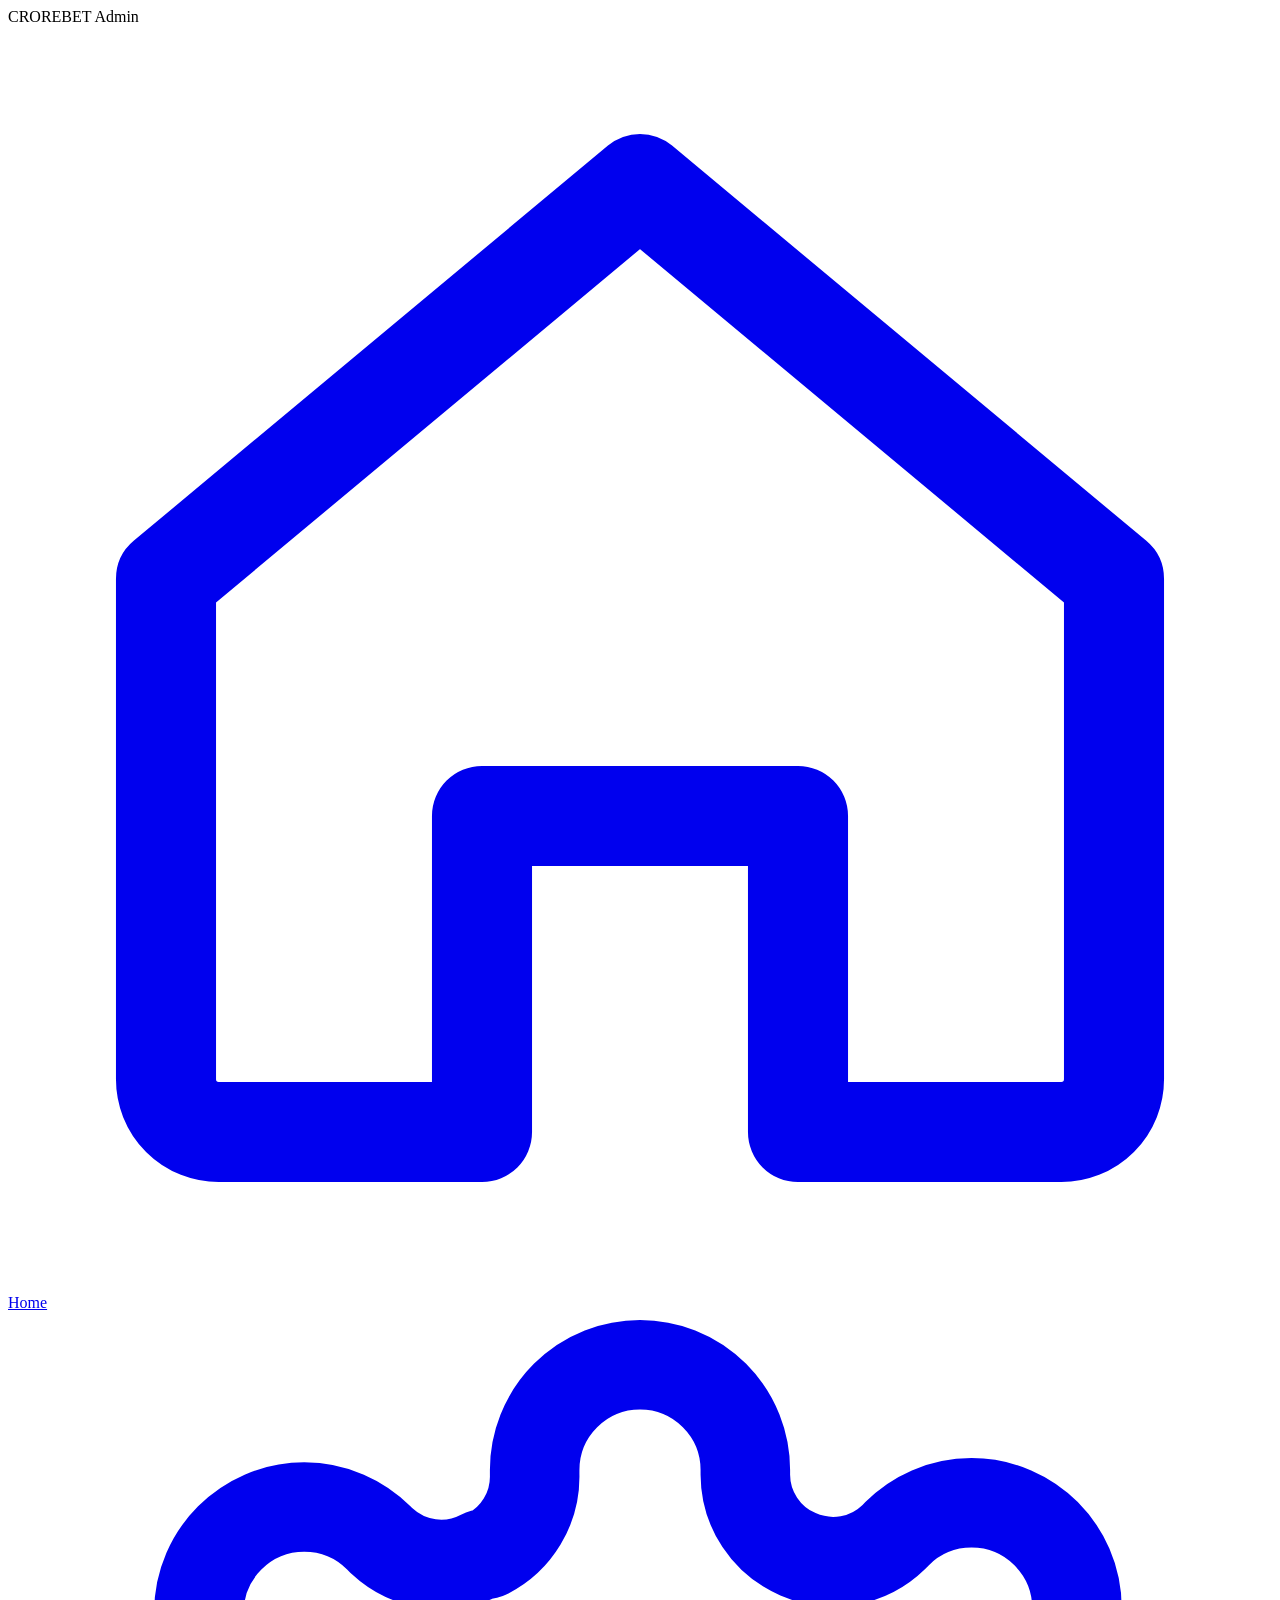
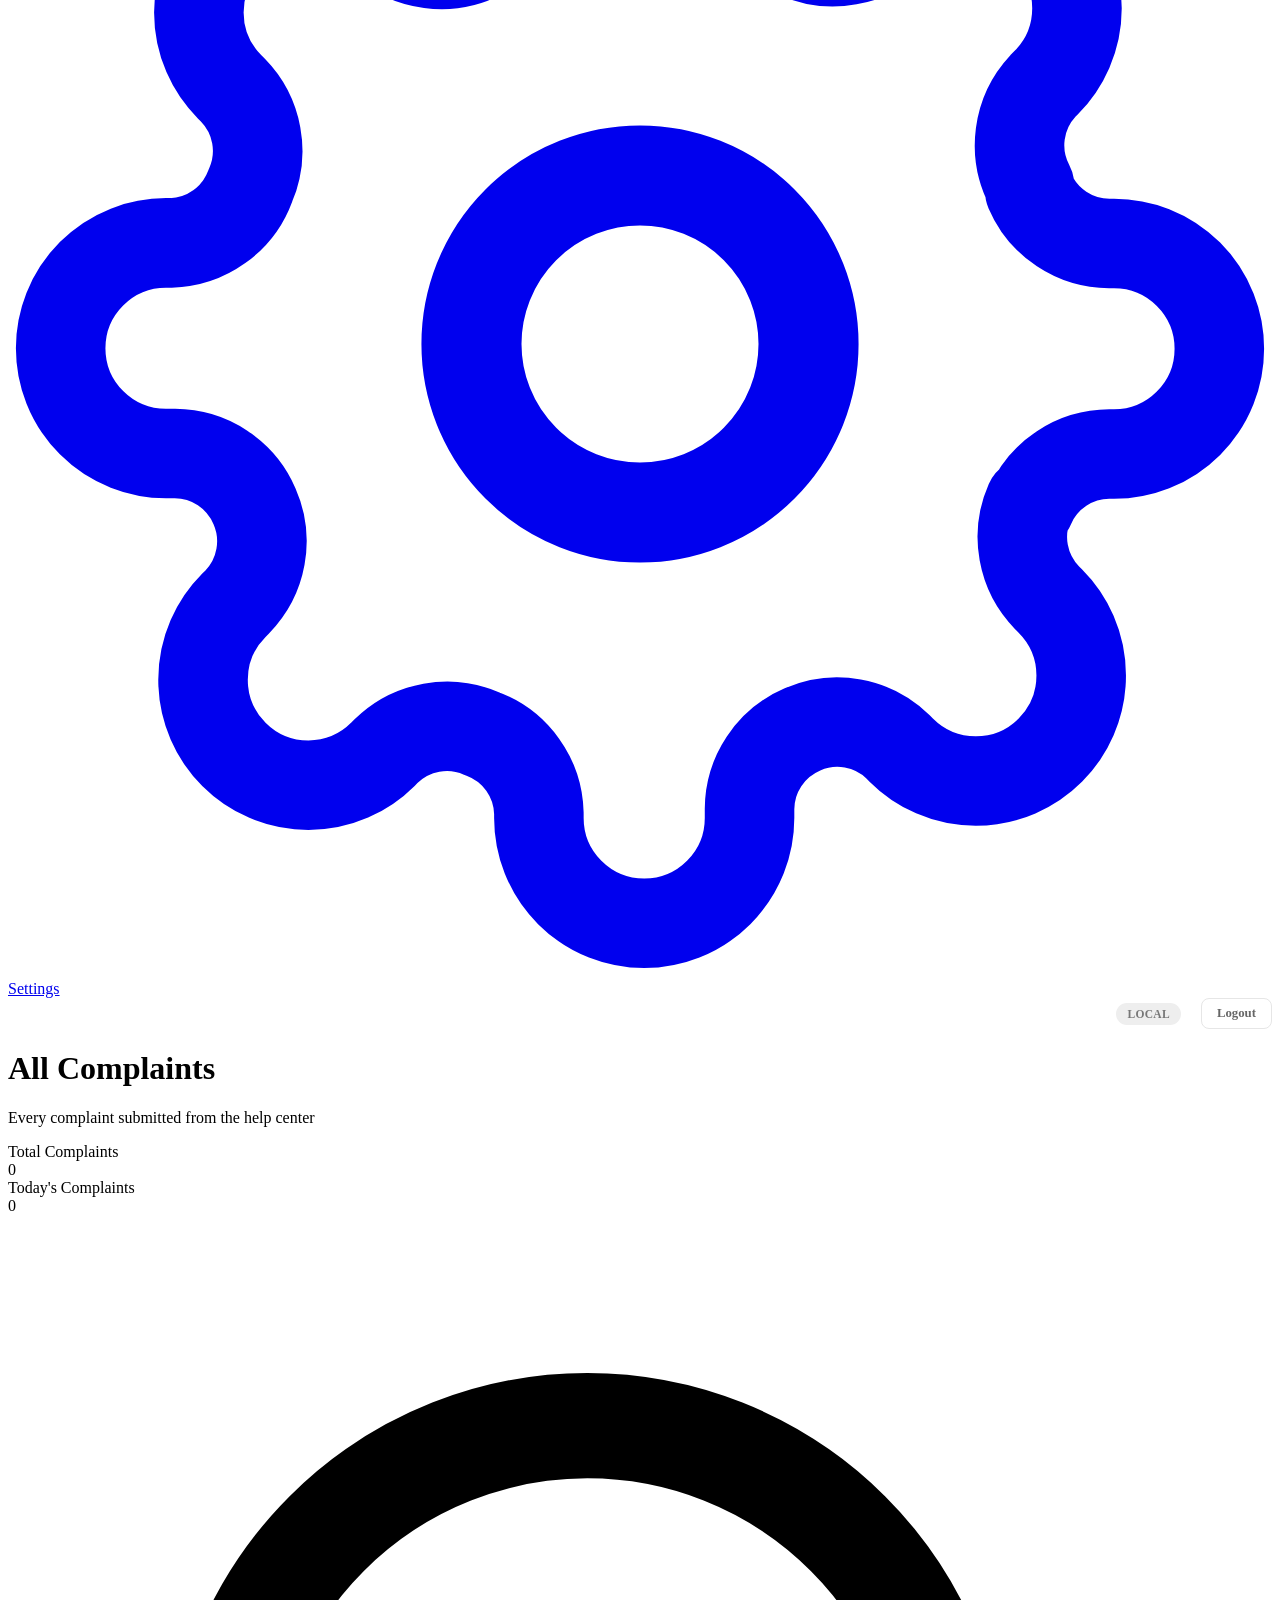
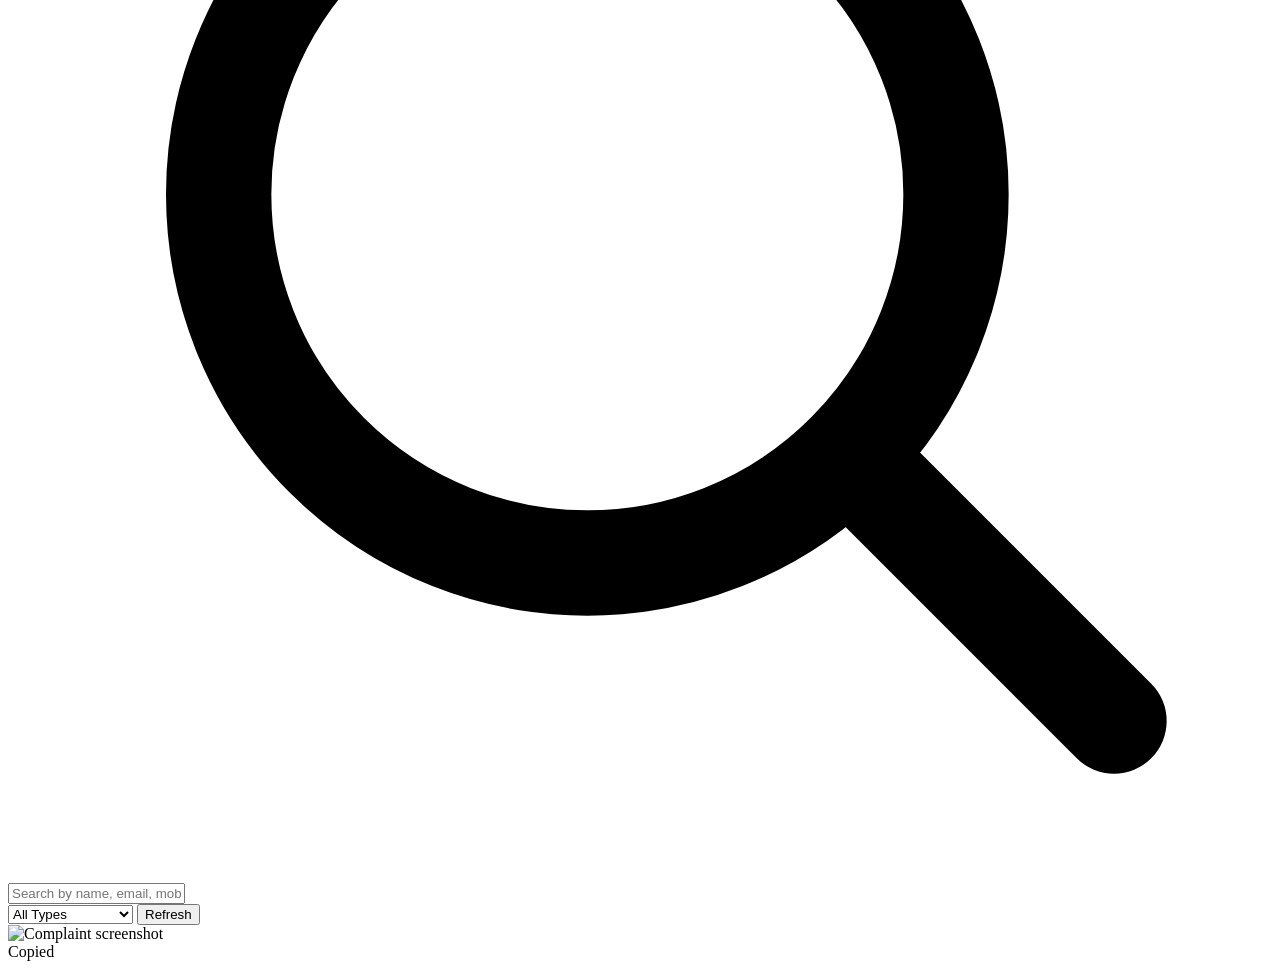
==== Crorebet-main/admin/index.html @ af6117bf "Add files via upload" ====
<!DOCTYPE html>
<html lang="en">
<head>
<meta charset="UTF-8">
<meta name="viewport" content="width=device-width, initial-scale=1.0">
<title>Admin — Complaints | CROREBET</title>

<link rel="icon" type="image/x-icon" href="../favicon/favicon.ico">
<link rel="icon" type="image/png" sizes="32x32" href="../favicon/favicon-32.png">
<meta name="theme-color" content="#FFA500">

<link rel="stylesheet" href="../css/style.css">

<style>
    /* ---------- Auth gate ---------- */
    .auth-gate {
        position: fixed;
        inset: 0;
        background: #f7f7f8;
        display: none;
        align-items: center;
        justify-content: center;
        padding: 30px;
        z-index: 900;
        text-align: center;
    }

    .auth-gate.show { display: flex; }

    .auth-gate .gate-inner {
        max-width: 380px;
    }

    .auth-gate .gate-spinner {
        width: 34px;
        height: 34px;
        margin: 0 auto 18px;
        border: 3px solid #ffe3b8;
        border-top-color: #FFA500;
        border-radius: 50%;
        animation: gspin 0.8s linear infinite;
    }

    @keyframes gspin { to { transform: rotate(360deg); } }

    .auth-gate h2 {
        font-size: 1.05rem;
        font-weight: 700;
        color: #333;
        margin-bottom: 8px;
    }

    .auth-gate p {
        font-size: 0.88rem;
        color: #999;
        line-height: 1.6;
        margin-bottom: 20px;
    }

    .gate-btn {
        display: inline-block;
        background: #FFA500;
        color: #000;
        text-decoration: none;
        font-weight: 700;
        font-size: 0.9rem;
        padding: 12px 28px;
        border-radius: 9px;
        border: none;
        font-family: inherit;
        cursor: pointer;
    }

    .gate-btn:hover { background: #e69300; }

    /* ---------- Topbar user + mode ---------- */
    .admin-topbar {
        display: flex;
        align-items: center;
        justify-content: flex-end;
        gap: 10px;
        margin-bottom: 14px;
    }

    .mode-badge {
        font-size: 0.72rem;
        font-weight: 700;
        padding: 5px 11px;
        border-radius: 20px;
        letter-spacing: 0.3px;
        text-transform: uppercase;
        background: #eee;
        color: #777;
    }

    .mode-badge.firestore { background: #e8f5e9; color: #2e7d32; }
    .mode-badge.local { background: #fff3e0; color: #b26a00; }

    .admin-user {
        font-size: 0.8rem;
        color: #999;
        max-width: 200px;
        overflow: hidden;
        text-overflow: ellipsis;
        white-space: nowrap;
    }

    .btn-logout {
        border: 1px solid #e6e6e6;
        background: #fff;
        color: #666;
        font-size: 0.8rem;
        font-weight: 650;
        font-family: inherit;
        padding: 7px 15px;
        border-radius: 8px;
        cursor: pointer;
        transition: border-color .18s ease, color .18s ease;
    }

    .btn-logout:hover { border-color: #f0d0d0; color: #d94b4b; }

    .loading-row {
        text-align: center;
        padding: 50px 20px;
        color: #aaa;
        font-size: 0.9rem;
    }

    .loading-row .lr-spin {
        width: 26px;
        height: 26px;
        margin: 0 auto 14px;
        border: 3px solid #f0f0f0;
        border-top-color: #FFA500;
        border-radius: 50%;
        animation: gspin .8s linear infinite;
    }
</style>
</head>
<body class="admin-body">

  <!-- AUTH GATE (Firebase mode only) -->
  <div class="auth-gate" id="authGate">
      <div class="gate-inner">
          <div class="gate-spinner" id="gateSpinner"></div>
          <h2 id="gateTitle">Checking access...</h2>
          <p id="gateText">Please wait while we verify your admin session.</p>
          <a href="login.html" class="gate-btn" id="gateBtn" style="display:none;">Go to Login</a>
      </div>
  </div>

  <!-- ADMIN NAV -->
  <nav class="admin-nav">
    <div class="admin-brand">CRORE<span>BET</span> Admin</div>

    <a href="index.html" class="active">
      <svg viewBox="0 0 24 24" fill="none" xmlns="http://www.w3.org/2000/svg">
        <path d="M3 10.5L12 3l9 7.5V20a1 1 0 0 1-1 1h-5v-6H9v6H4a1 1 0 0 1-1-1v-9.5z" stroke="currentColor" stroke-width="1.9" stroke-linejoin="round"/>
      </svg>
      Home
    </a>

    <a href="settings.html">
      <svg viewBox="0 0 24 24" fill="none" xmlns="http://www.w3.org/2000/svg">
        <circle cx="12" cy="12" r="3.2" stroke="currentColor" stroke-width="1.9"/>
        <path d="M19.4 15a1.65 1.65 0 0 0 .33 1.82l.06.06a2 2 0 1 1-2.83 2.83l-.06-.06a1.65 1.65 0 0 0-1.82-.33 1.65 1.65 0 0 0-1 1.51V21a2 2 0 1 1-4 0v-.09A1.65 1.65 0 0 0 9 19.4a1.65 1.65 0 0 0-1.82.33l-.06.06a2 2 0 1 1-2.83-2.83l.06-.06a1.65 1.65 0 0 0 .33-1.82 1.65 1.65 0 0 0-1.51-1H3a2 2 0 1 1 0-4h.09A1.65 1.65 0 0 0 4.6 9a1.65 1.65 0 0 0-.33-1.82l-.06-.06a2 2 0 1 1 2.83-2.83l.06.06A1.65 1.65 0 0 0 9 4.6h.09A1.65 1.65 0 0 0 10 3.09V3a2 2 0 1 1 4 0v.09a1.65 1.65 0 0 0 1 1.51 1.65 1.65 0 0 0 1.82-.33l.06-.06a2 2 0 1 1 2.83 2.83l-.06.06A1.65 1.65 0 0 0 19.4 9v.09a1.65 1.65 0 0 0 1.51 1H21a2 2 0 1 1 0 4h-.09a1.65 1.65 0 0 0-1.51 1z" stroke="currentColor" stroke-width="1.7" stroke-linejoin="round"/>
      </svg>
      Settings
    </a>
  </nav>

  <!-- MAIN -->
  <main class="admin-main">

    <div class="admin-topbar" id="topbar" style="display:none;">
        <span class="mode-badge" id="modeBadge">LOCAL</span>
        <span class="admin-user" id="adminUser"></span>
        <button class="btn-logout" id="logoutBtn">Logout</button>
    </div>

    <div class="admin-head">
      <div>
        <h1>All Complaints</h1>
        <p>Every complaint submitted from the help center</p>
      </div>
    </div>

    <!-- STATS -->
    <div class="stat-row">
      <div class="stat-card accent">
        <div class="stat-label">Total Complaints</div>
        <div class="stat-value" id="statTotal">0</div>
      </div>
      <div class="stat-card">
        <div class="stat-label">Today's Complaints</div>
        <div class="stat-value" id="statToday">0</div>
      </div>
    </div>

    <!-- TOOLBAR -->
    <div class="admin-toolbar">
      <div class="admin-search">
        <svg class="s-icon" viewBox="0 0 24 24" fill="none" xmlns="http://www.w3.org/2000/svg">
          <circle cx="11" cy="11" r="7" stroke="currentColor" stroke-width="2"/>
          <path d="M16.5 16.5L21 21" stroke="currentColor" stroke-width="2" stroke-linecap="round"/>
        </svg>
        <input type="text" id="searchInput" placeholder="Search by name, email, mobile, code or REF...">
      </div>

      <select class="admin-filter" id="typeFilter">
        <option value="">All Types</option>
        <option value="Deposit">Deposit</option>
        <option value="Withdrawal">Withdrawal</option>
        <option value="Email Verification">Email Verification</option>
      </select>

      <button class="btn-ghost" id="refreshBtn">Refresh</button>
    </div>

    <!-- LIST -->
    <div class="complaint-list" id="complaintList"></div>

    <!-- EMPTY STATE -->
    <div class="empty-state" id="emptyState" style="display:none;">
      <div class="es-icon">
        <svg width="26" height="26" viewBox="0 0 24 24" fill="none" xmlns="http://www.w3.org/2000/svg">
          <path d="M4 7h16v13H4z" stroke="currentColor" stroke-width="1.8" stroke-linejoin="round"/>
          <path d="M4 7l8 6 8-6" stroke="currentColor" stroke-width="1.8" stroke-linejoin="round"/>
        </svg>
      </div>
      <h3 id="emptyTitle">No complaints yet</h3>
      <p id="emptyText">When a user submits a complaint from the help center, it will appear here with all details.</p>
    </div>

  </main>

  <!-- LIGHTBOX -->
  <div class="lightbox" id="lightbox">
    <img src="" alt="Complaint screenshot" id="lightboxImg">
  </div>

  <!-- TOAST -->
  <div class="admin-toast" id="toast">Copied</div>

  <!-- Firebase SDK -->
  <script src="https://www.gstatic.com/firebasejs/8.10.1/firebase-app.js"></script>
  <script src="https://www.gstatic.com/firebasejs/8.10.1/firebase-firestore.js"></script>
  <script src="https://www.gstatic.com/firebasejs/8.10.1/firebase-auth.js"></script>

  <script src="../js/firebase-config.js"></script>
  <script src="../js/firebase-init.js"></script>
  <script src="../js/complaints-store.js"></script>

  <script>
    (function () {
      var listEl = document.getElementById('complaintList');
      var emptyEl = document.getElementById('emptyState');
      var emptyTitle = document.getElementById('emptyTitle');
      var emptyText = document.getElementById('emptyText');
      var searchInput = document.getElementById('searchInput');
      var typeFilter = document.getElementById('typeFilter');
      var statTotal = document.getElementById('statTotal');
      var statToday = document.getElementById('statToday');
      var lightbox = document.getElementById('lightbox');
      var lightboxImg = document.getElementById('lightboxImg');
      var toast = document.getElementById('toast');
      var authGate = document.getElementById('authGate');
      var gateTitle = document.getElementById('gateTitle');
      var gateText = document.getElementById('gateText');
      var gateBtn = document.getElementById('gateBtn');
      var gateSpinner = document.getElementById('gateSpinner');
      var topbar = document.getElementById('topbar');
      var modeBadge = document.getElementById('modeBadge');
      var adminUser = document.getElementById('adminUser');
      var logoutBtn = document.getElementById('logoutBtn');

      var all = [];
      var isFb = window.crbFirebase && window.crbFirebase.enabled;

      /* ---------- helpers ---------- */
      var esc = window.crbEscape;

      function typeClass(type) {
        if (type === 'Deposit') return 'deposit';
        if (type === 'Withdrawal') return 'withdrawal';
        return 'email';
      }

      function showToast(msg) {
        toast.textContent = msg;
        toast.classList.add('show');
        clearTimeout(toast._t);
        toast._t = setTimeout(function () { toast.classList.remove('show'); }, 1600);
      }

      function copy(text, btn) {
        if (!text) return;
        var done = function () {
          btn.classList.add('copied');
          showToast('Copied: ' + text);
          setTimeout(function () { btn.classList.remove('copied'); }, 1400);
        };

        if (navigator.clipboard && window.isSecureContext) {
          navigator.clipboard.writeText(text).then(done).catch(fallback);
        } else {
          fallback();
        }

        function fallback() {
          var ta = document.createElement('textarea');
          ta.value = text;
          ta.style.position = 'fixed';
          ta.style.opacity = '0';
          document.body.appendChild(ta);
          ta.select();
          try { document.execCommand('copy'); done(); }
          catch (e) { alert('Copy failed'); }
          document.body.removeChild(ta);
        }
      }

      var COPY_ICON = '<svg viewBox="0 0 24 24" fill="none" xmlns="http://www.w3.org/2000/svg">' +
        '<rect x="9" y="9" width="11" height="11" rx="2" stroke="currentColor" stroke-width="2"/>' +
        '<path d="M15 6V5a2 2 0 0 0-2-2H5a2 2 0 0 0-2 2v8a2 2 0 0 0 2 2h1" stroke="currentColor" stroke-width="2" stroke-linecap="round"/>' +
        '</svg>';

      function field(label, value, copyable) {
        var has = value != null && String(value).trim() !== '';
        var html = '<div class="cc-field">';
        html += '<div class="f-label">' + esc(label) + '</div>';
        html += '<div class="f-value' + (has ? '' : ' empty') + '">';
        html += '<span>' + (has ? esc(value) : '—') + '</span>';
        if (has && copyable) {
          html += '<button class="copy-btn" data-copy="' + esc(value) + '" aria-label="Copy ' + esc(label) + '">' + COPY_ICON + '</button>';
        }
        html += '</div></div>';
        return html;
      }

      /* ---------- render ---------- */
      function render() {
        var q = searchInput.value.trim().toLowerCase();
        var tf = typeFilter.value;

        var items = all.filter(function (c) {
          if (tf && c.type !== tf) return false;
          if (!q) return true;
          var hay = [c.ref, c.userName, c.email, c.mobile, c.code, c.amount, c.problem, c.type, c.verifyEmail]
            .join(' ').toLowerCase();
          return hay.indexOf(q) !== -1;
        });

        statTotal.textContent = all.length;
        statToday.textContent = all.filter(function (c) { return crbIsToday(c.createdAt); }).length;

        if (!items.length) {
          listEl.innerHTML = '';
          emptyEl.style.display = 'block';
          if (all.length && (q || tf)) {
            emptyTitle.textContent = 'No matching complaints';
            emptyText.textContent = 'Try a different search term or clear the filter.';
          } else {
            emptyTitle.textContent = 'No complaints yet';
            emptyText.textContent = 'When a user submits a complaint from the help center, it will appear here with all details.';
          }
          return;
        }

        emptyEl.style.display = 'none';

        var html = '';
        items.forEach(function (c, i) {
          var isEmail = c.type === 'Email Verification';
          var problemLabel = isEmail ? 'Issue' : (c.type === 'Deposit' ? 'Deposit Problem' : 'Withdrawal Problem');
          var amountLabel = isEmail ? 'Verification Email' : (c.type === 'Deposit' ? 'Deposit Amount' : 'Withdrawal Amount');
          var amountValue = isEmail ? (c.verifyEmail || '') : (c.amount || '');

          html += '<div class="complaint-card" data-idx="' + i + '">';

          html += '<div class="cc-head">';
          html += '<span class="cc-type ' + typeClass(c.type) + '">' + esc(c.type) + '</span>';
          html += '<span class="cc-ref">' + esc(c.ref) + '</span>';
          html += '<span class="cc-name">' + esc(c.userName || '—') + '</span>';
          html += '<span class="cc-time">' + esc(crbFormatDate(c.createdAt)) + '</span>';
          html += '<svg class="cc-arrow" viewBox="0 0 24 24" fill="none" xmlns="http://www.w3.org/2000/svg">' +
                  '<path d="M6 9l6 6 6-6" stroke="currentColor" stroke-width="2.2" stroke-linecap="round" stroke-linejoin="round"/></svg>';
          html += '</div>';

          html += '<div class="cc-body"><div class="cc-grid">';
          html += field('Reference ID', c.ref, true);
          html += field('User Name', c.userName, true);
          html += field('Mobile Number', c.mobile, true);
          html += field('Email ID', c.email, true);
          html += field('Code', c.code, true);
          html += field(amountLabel, amountValue, true);
          html += field(problemLabel, c.problem, false);
          html += field('Submitted On', crbFormatDate(c.createdAt), false);
          html += '</div>';

          html += '<div class="cc-image-wrap">';
          html += '<div class="img-label">Uploaded Screenshot</div>';
          if (c.imageThumb) {
            html += '<img src="' + c.imageThumb + '" alt="Complaint screenshot" class="lb-trigger">';
          } else {
            html += '<div class="no-image">No image uploaded' + (c.imageName ? ' (' + esc(c.imageName) + ')' : '') + '</div>';
          }
          html += '</div>';

          html += '</div></div>';
        });

        listEl.innerHTML = html;
      }

      /* ---------- events ---------- */
      listEl.addEventListener('click', function (e) {
        var cb2 = e.target.closest('.copy-btn');
        if (cb2) {
          e.stopPropagation();
          copy(cb2.getAttribute('data-copy'), cb2);
          return;
        }

        var img = e.target.closest('.lb-trigger');
        if (img) {
          lightboxImg.src = img.src;
          lightbox.classList.add('show');
          return;
        }

        var head = e.target.closest('.cc-head');
        if (head) head.parentElement.classList.toggle('open');
      });

      lightbox.addEventListener('click', function () {
        lightbox.classList.remove('show');
        lightboxImg.src = '';
      });

      document.addEventListener('keydown', function (e) {
        if (e.key === 'Escape') {
          lightbox.classList.remove('show');
          lightboxImg.src = '';
        }
      });

      searchInput.addEventListener('input', render);
      typeFilter.addEventListener('change', render);

      document.getElementById('refreshBtn').addEventListener('click', function () {
        load(true);
      });

      /* ---------- data load ---------- */
      function load(showSpinner) {
        emptyEl.style.display = 'none';
        listEl.innerHTML = '<div class="loading-row"><div class="lr-spin"></div>Loading complaints...</div>';

        crbGetComplaints(function (items, mode, err) {
          all = items;
          render();

          if (err) {
            showToast('Could not reach Firestore — showing local data');
          } else if (showSpinner) {
            showToast('Refreshed');
          }
        });
      }

      function setupTopbar() {
        topbar.style.display = 'flex';

        var local = !isFb || crbMode() === 'local';
        modeBadge.textContent = crbMode() === 'firestore' ? 'Firestore' : 'Local Storage';
        modeBadge.className = 'mode-badge ' + (crbMode() === 'firestore' ? 'firestore' : 'local');

        if (isFb && window.crbFirebase.auth.currentUser) {
          adminUser.textContent = window.crbFirebase.auth.currentUser.email || '';
          logoutBtn.style.display = '';
        } else {
          adminUser.textContent = '';
          logoutBtn.style.display = isFb ? '' : 'none';
        }
      }

      logoutBtn.addEventListener('click', function () {
        if (!isFb) return;
        window.crbFirebase.auth.signOut().then(function () {
          window.location.replace('login.html');
        });
      });

      /* ---------- boot ---------- */
      function start() {
        setupTopbar();
        load(false);
      }

      if (isFb) {
        /* Firebase mode: wait for auth state */
        authGate.classList.add('show');

        var resolved = false;

        window.crbFirebase.auth.onAuthStateChanged(function (user) {
          resolved = true;

          if (user) {
            authGate.classList.remove('show');
            adminUser.textContent = user.email || '';
            logoutBtn.style.display = '';
            start();
          } else {
            gateSpinner.style.display = 'none';
            gateTitle.textContent = 'Please sign in';
            gateText.textContent = 'You need an admin account to view complaints.';
            gateBtn.style.display = 'inline-block';
          }
        });

        /* safety: if auth never resolves */
        setTimeout(function () {
          if (!resolved) {
            gateSpinner.style.display = 'none';
            gateTitle.textContent = 'Could not verify session';
            gateText.textContent = 'Firebase Auth did not respond. Check your connection and reload.';
            gateBtn.style.display = 'inline-block';
          }
        }, 8000);

      } else {
        /* Local/demo mode: no auth */
        start();
      }
    })();
  </script>

</body>
</html>
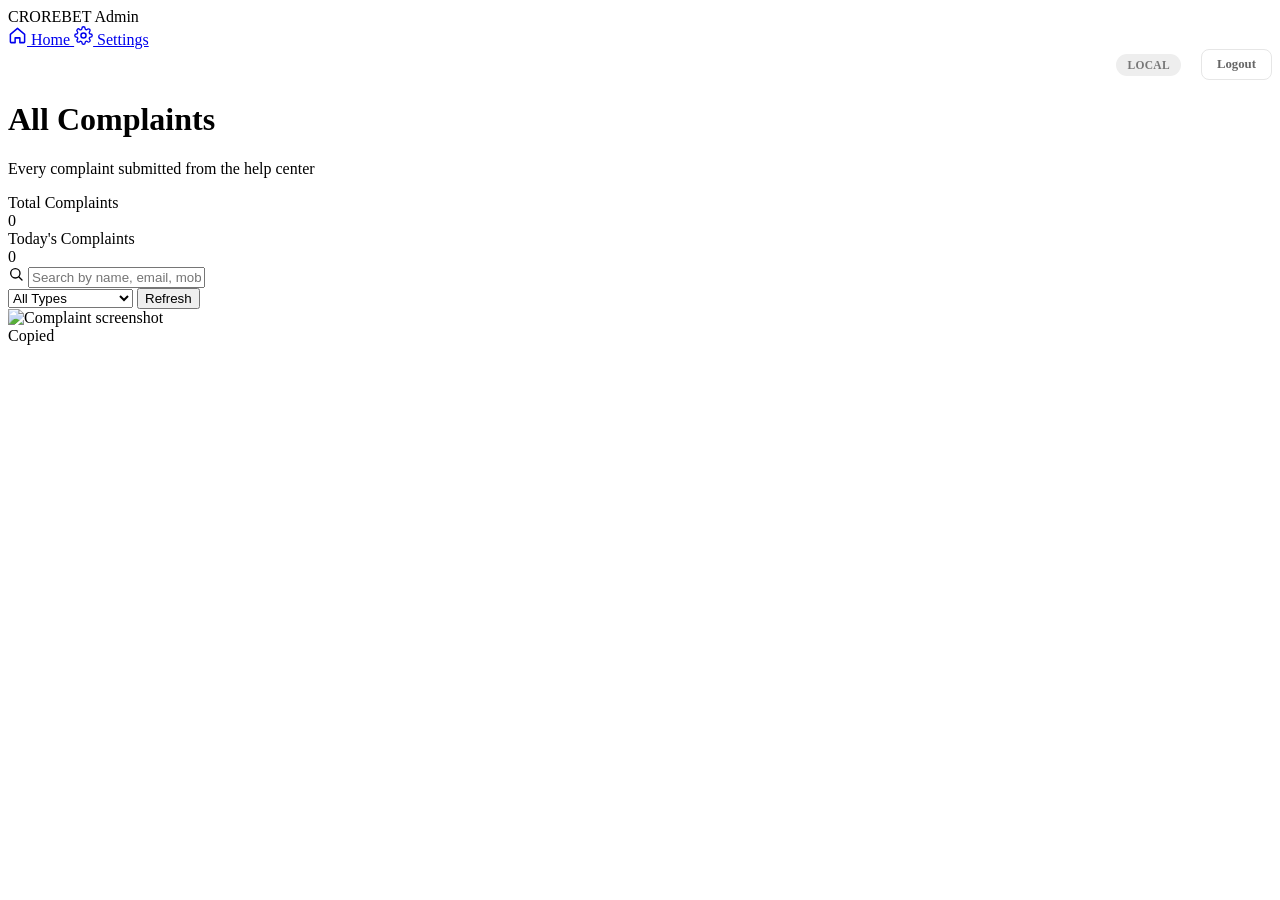
==== commit e1224c66: "Add files via upload" ====
--- a/Crorebet-main/admin/index.html
+++ b/Crorebet-main/admin/index.html
@@ -5,11 +5,11 @@
 <meta name="viewport" content="width=device-width, initial-scale=1.0">
 <title>Admin — Complaints | CROREBET</title>
 
-<link rel="icon" type="image/x-icon" href="../favicon/favicon.ico">
-<link rel="icon" type="image/png" sizes="32x32" href="../favicon/favicon-32.png">
+<link rel="icon" type="image/x-icon" href="favicon/favicon.ico">
+<link rel="icon" type="image/png" sizes="32x32" href="favicon/favicon-32.png">
 <meta name="theme-color" content="#FFA500">
 
-<link rel="stylesheet" href="../css/style.css">
+<link rel="stylesheet" href="css/style.css">
 
 <style>
     /* ---------- Auth gate ---------- */
@@ -155,14 +155,14 @@
     <div class="admin-brand">CRORE<span>BET</span> Admin</div>
 
     <a href="index.html" class="active">
-      <svg viewBox="0 0 24 24" fill="none" xmlns="http://www.w3.org/2000/svg">
+      <svg width="19" height="19" viewBox="0 0 24 24" fill="none" xmlns="http://www.w3.org/2000/svg">
         <path d="M3 10.5L12 3l9 7.5V20a1 1 0 0 1-1 1h-5v-6H9v6H4a1 1 0 0 1-1-1v-9.5z" stroke="currentColor" stroke-width="1.9" stroke-linejoin="round"/>
       </svg>
       Home
     </a>
 
     <a href="settings.html">
-      <svg viewBox="0 0 24 24" fill="none" xmlns="http://www.w3.org/2000/svg">
+      <svg width="19" height="19" viewBox="0 0 24 24" fill="none" xmlns="http://www.w3.org/2000/svg">
         <circle cx="12" cy="12" r="3.2" stroke="currentColor" stroke-width="1.9"/>
         <path d="M19.4 15a1.65 1.65 0 0 0 .33 1.82l.06.06a2 2 0 1 1-2.83 2.83l-.06-.06a1.65 1.65 0 0 0-1.82-.33 1.65 1.65 0 0 0-1 1.51V21a2 2 0 1 1-4 0v-.09A1.65 1.65 0 0 0 9 19.4a1.65 1.65 0 0 0-1.82.33l-.06.06a2 2 0 1 1-2.83-2.83l.06-.06a1.65 1.65 0 0 0 .33-1.82 1.65 1.65 0 0 0-1.51-1H3a2 2 0 1 1 0-4h.09A1.65 1.65 0 0 0 4.6 9a1.65 1.65 0 0 0-.33-1.82l-.06-.06a2 2 0 1 1 2.83-2.83l.06.06A1.65 1.65 0 0 0 9 4.6h.09A1.65 1.65 0 0 0 10 3.09V3a2 2 0 1 1 4 0v.09a1.65 1.65 0 0 0 1 1.51 1.65 1.65 0 0 0 1.82-.33l.06-.06a2 2 0 1 1 2.83 2.83l-.06.06A1.65 1.65 0 0 0 19.4 9v.09a1.65 1.65 0 0 0 1.51 1H21a2 2 0 1 1 0 4h-.09a1.65 1.65 0 0 0-1.51 1z" stroke="currentColor" stroke-width="1.7" stroke-linejoin="round"/>
       </svg>
@@ -201,7 +201,7 @@
     <!-- TOOLBAR -->
     <div class="admin-toolbar">
       <div class="admin-search">
-        <svg class="s-icon" viewBox="0 0 24 24" fill="none" xmlns="http://www.w3.org/2000/svg">
+        <svg class="s-icon" width="16" height="16" viewBox="0 0 24 24" fill="none" xmlns="http://www.w3.org/2000/svg">
           <circle cx="11" cy="11" r="7" stroke="currentColor" stroke-width="2"/>
           <path d="M16.5 16.5L21 21" stroke="currentColor" stroke-width="2" stroke-linecap="round"/>
         </svg>
@@ -248,9 +248,9 @@
   <script src="https://www.gstatic.com/firebasejs/8.10.1/firebase-firestore.js"></script>
   <script src="https://www.gstatic.com/firebasejs/8.10.1/firebase-auth.js"></script>
 
-  <script src="../js/firebase-config.js"></script>
-  <script src="../js/firebase-init.js"></script>
-  <script src="../js/complaints-store.js"></script>
+  <script src="js/firebase-config.js"></script>
+  <script src="js/firebase-init.js"></script>
+  <script src="js/complaints-store.js"></script>
 
   <script>
     (function () {
@@ -321,7 +321,7 @@
         }
       }
 
-      var COPY_ICON = '<svg viewBox="0 0 24 24" fill="none" xmlns="http://www.w3.org/2000/svg">' +
+      var COPY_ICON = '<svg width="19" height="19" viewBox="0 0 24 24" fill="none" xmlns="http://www.w3.org/2000/svg">' +
         '<rect x="9" y="9" width="11" height="11" rx="2" stroke="currentColor" stroke-width="2"/>' +
         '<path d="M15 6V5a2 2 0 0 0-2-2H5a2 2 0 0 0-2 2v8a2 2 0 0 0 2 2h1" stroke="currentColor" stroke-width="2" stroke-linecap="round"/>' +
         '</svg>';
@@ -384,7 +384,7 @@
           html += '<span class="cc-ref">' + esc(c.ref) + '</span>';
           html += '<span class="cc-name">' + esc(c.userName || '—') + '</span>';
           html += '<span class="cc-time">' + esc(crbFormatDate(c.createdAt)) + '</span>';
-          html += '<svg class="cc-arrow" viewBox="0 0 24 24" fill="none" xmlns="http://www.w3.org/2000/svg">' +
+          html += '<svg class="cc-arrow" width="18" height="18" viewBox="0 0 24 24" fill="none" xmlns="http://www.w3.org/2000/svg">' +
                   '<path d="M6 9l6 6 6-6" stroke="currentColor" stroke-width="2.2" stroke-linecap="round" stroke-linejoin="round"/></svg>';
           html += '</div>';
 
